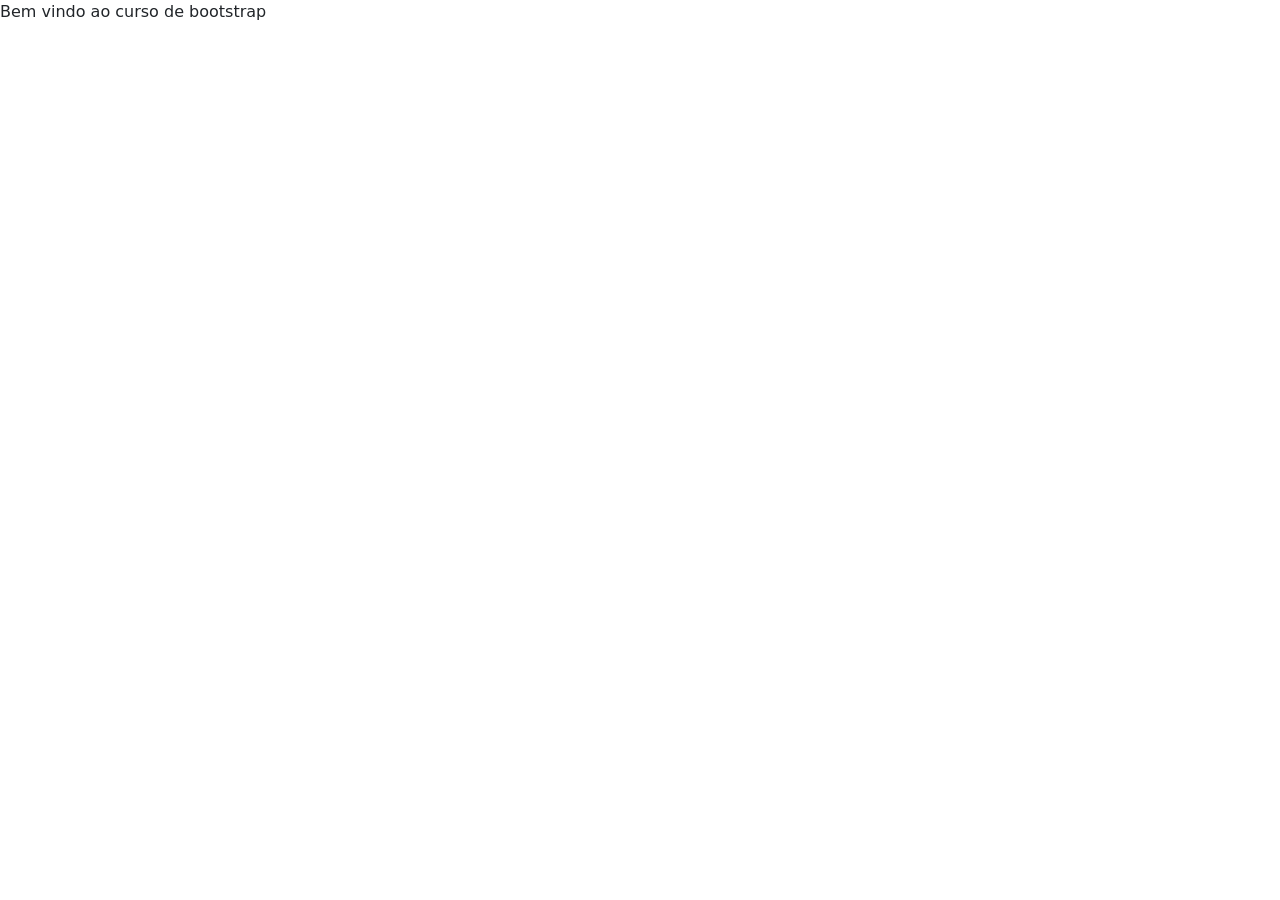
==== index.html @ 588dd2fb "primeira aula" ====
<!DOCTYPE html>
<html lang="pt-br">
<head>
    <meta charset="UTF-8">
    <meta http-equiv="X-UA-Compatible" content="IE=edge">
    <meta name="viewport" content="width=device-width, initial-scale=1.0">

    <title>Trabalhando com bootstrap</title>
<link href="https://cdn.jsdelivr.net/npm/bootstrap@5.3.0-alpha3/dist/css/bootstrap.min.css" rel="stylesheet" integrity="sha384-KK94CHFLLe+nY2dmCWGMq91rCGa5gtU4mk92HdvYe+M/SXH301p5ILy+dN9+nJOZ" crossorigin="anonymous">
</head>
<body>
    <p>Bem vindo ao curso de bootstrap </p>
    <script src="https://cdn.jsdelivr.net/npm/bootstrap@5.3.0-alpha3/dist/js/bootstrap.bundle.min.js" integrity="sha384-ENjdO4Dr2bkBIFxQpeoTz1HIcje39Wm4jDKdf19U8gI4ddQ3GYNS7NTKfAdVQSZe" crossorigin="anonymous"></script>
</body>
</html>
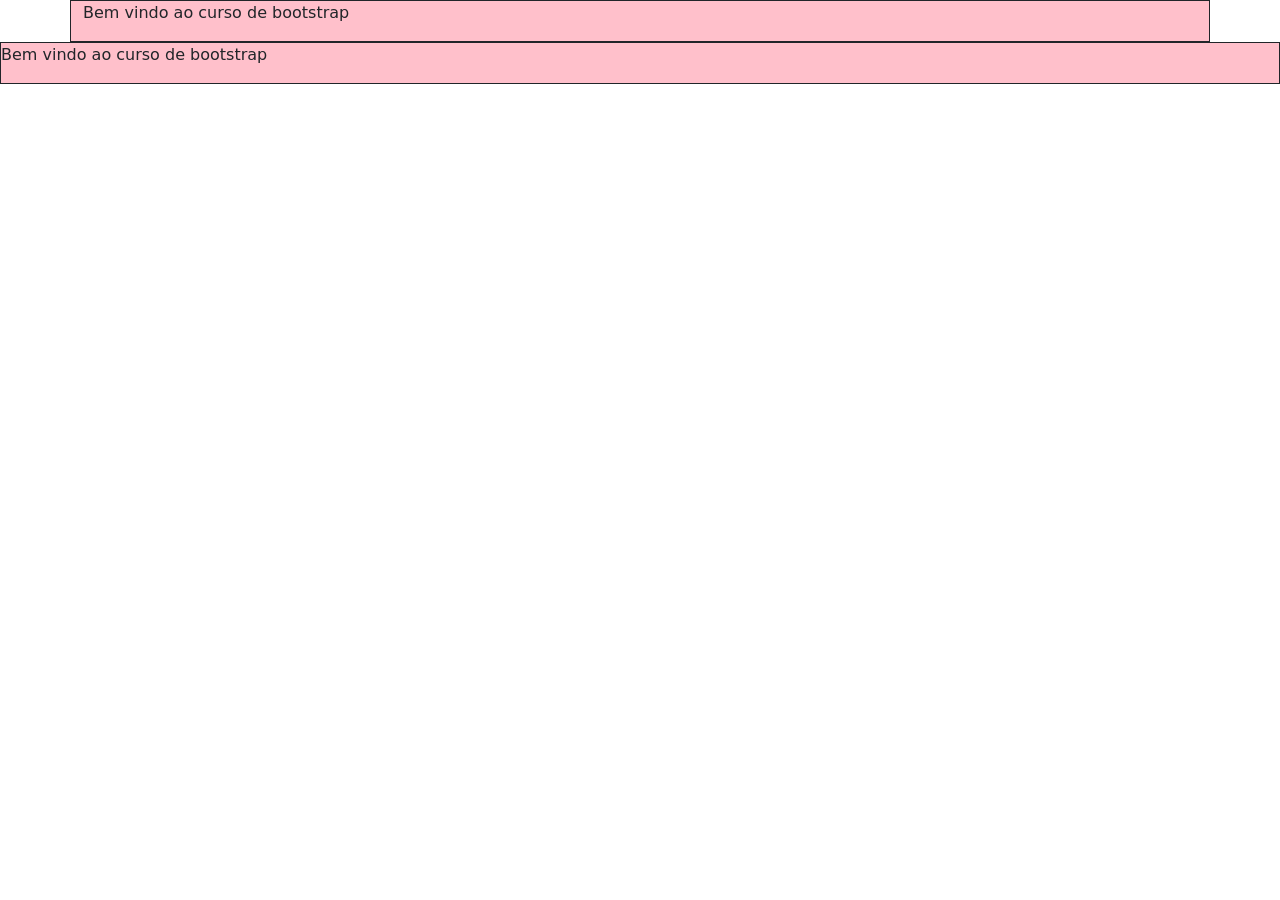
==== commit 47a3e628: "segunda aula" ====
--- a/index.html
+++ b/index.html
@@ -3,13 +3,27 @@
 <head>
     <meta charset="UTF-8">
     <meta http-equiv="X-UA-Compatible" content="IE=edge">
-    <meta name="viewport" content="width=device-width, initial-scale=1.0">
+    <meta name="viewport" content="width=device-width, initial-scale=1.0, shrink-to-fit= no">
 
     <title>Trabalhando com bootstrap</title>
+
 <link href="https://cdn.jsdelivr.net/npm/bootstrap@5.3.0-alpha3/dist/css/bootstrap.min.css" rel="stylesheet" integrity="sha384-KK94CHFLLe+nY2dmCWGMq91rCGa5gtU4mk92HdvYe+M/SXH301p5ILy+dN9+nJOZ" crossorigin="anonymous">
+<link rel="stylesheet" href="style.css">
 </head>
 <body>
+    <div class="container destaque">
+
     <p>Bem vindo ao curso de bootstrap </p>
+    
+
+</div>
+
+<div class="fluid-container destaque">
+
+    <p>Bem vindo ao curso de bootstrap </p>
+
+</div>
     <script src="https://cdn.jsdelivr.net/npm/bootstrap@5.3.0-alpha3/dist/js/bootstrap.bundle.min.js" integrity="sha384-ENjdO4Dr2bkBIFxQpeoTz1HIcje39Wm4jDKdf19U8gI4ddQ3GYNS7NTKfAdVQSZe" crossorigin="anonymous"></script>
+
 </body>
 </html>
--- a/style.css
+++ b/style.css
@@ -0,0 +1,4 @@
+.destaque{
+    border: 1px solid;
+    background-color: pink;
+}
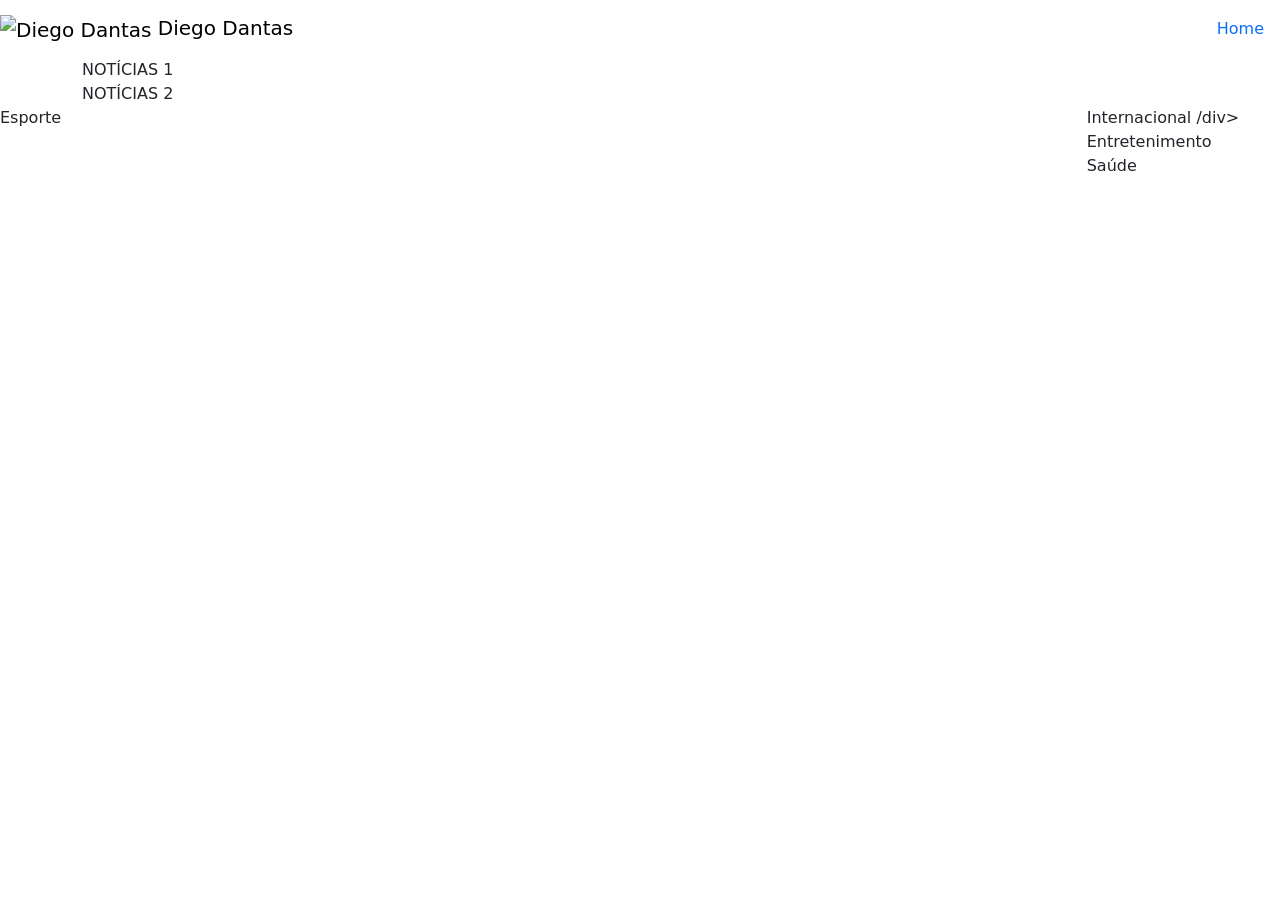
==== commit 9ae1deeb: "." ====
--- a/index.html
+++ b/index.html
@@ -1,29 +1,57 @@
 <!DOCTYPE html>
-<html lang="pt-br">
+<html lang="en">
+
 <head>
     <meta charset="UTF-8">
-    <meta http-equiv="X-UA-Compatible" content="IE=edge">
-    <meta name="viewport" content="width=device-width, initial-scale=1.0, shrink-to-fit= no">
+    <meta name="viewport" content="width=device-width, initial-scale=1.0">
 
-    <title>Trabalhando com bootstrap</title>
+    <title>Document</title>
 
-<link href="https://cdn.jsdelivr.net/npm/bootstrap@5.3.0-alpha3/dist/css/bootstrap.min.css" rel="stylesheet" integrity="sha384-KK94CHFLLe+nY2dmCWGMq91rCGa5gtU4mk92HdvYe+M/SXH301p5ILy+dN9+nJOZ" crossorigin="anonymous">
-<link rel="stylesheet" href="style.css">
-</head>
-<body>
-    <div class="container destaque">
+    <link href="https://cdn.jsdelivr.net/npm/bootstrap@5.3.0/dist/css/bootstrap.min.css" rel="stylesheet"
+        integrity="sha384-9ndCyUaIbzAi2FUVXJi0CjmCapSmO7SnpJef0486qhLnuZ2cdeRhO02iuK6FUUVM" crossorigin="anonymous">
 
-    <p>Bem vindo ao curso de bootstrap </p>
-    
+    <head>
 
-</div>
+    <body>
+        <nav class="navbar bg-lightrek">
+            <a href="#" class="navbar-brand">
+                <img src="../bootstrap-senac/imagens/logo.png" alt="Diego Dantas" class="d-inline-block"> Diego Dantas
+            </a>
+            <ul class="nav bar-nav">
+                <li class="nav-item">
+                    <a href="#" class="nav-link">Home</a>
+                </li>
+            </ul>
+        </nav>
+        <div class="container destaque">
 
-<div class="fluid-container destaque">
+            <div class="row">
+                <div class="col destaque">NOTÍCIAS 1</div>
+            </div>
+            <div class="col destaque">NOTÍCIAS 2</div>
+        </div>
+        </div>
 
-    <p>Bem vindo ao curso de bootstrap </p>
+        <div class=" row linha-grande justify-content-between">
+            <div class="col-2 destaque">
+                Esporte
+            </div>
+            <div class="col-2 destaque">
+                Internacional
+                /div>
+                <div class="col-2 destaque">
+                    Entretenimento
+                </div>
+                <div class="col-2 destaque">
+                    Saúde
+                </div>
+            </div>
+        </div>
 
-</div>
-    <script src="https://cdn.jsdelivr.net/npm/bootstrap@5.3.0-alpha3/dist/js/bootstrap.bundle.min.js" integrity="sha384-ENjdO4Dr2bkBIFxQpeoTz1HIcje39Wm4jDKdf19U8gI4ddQ3GYNS7NTKfAdVQSZe" crossorigin="anonymous"></script>
+        <script src="https://cdn.jsdelivr.net/npm/bootstrap@5.3.0/dist/js/bootstrap.bundle.min.js"
+            integrity="sha384-geWF76RCwLtnZ8qwWowPQNguL3RmwHVBC9FhGdlKrxdiJJigb/j/68SIy3Te4Bkz"
+            crossorigin="anonymous"></script>
 
-</body>
+    </body>
+
 </html>
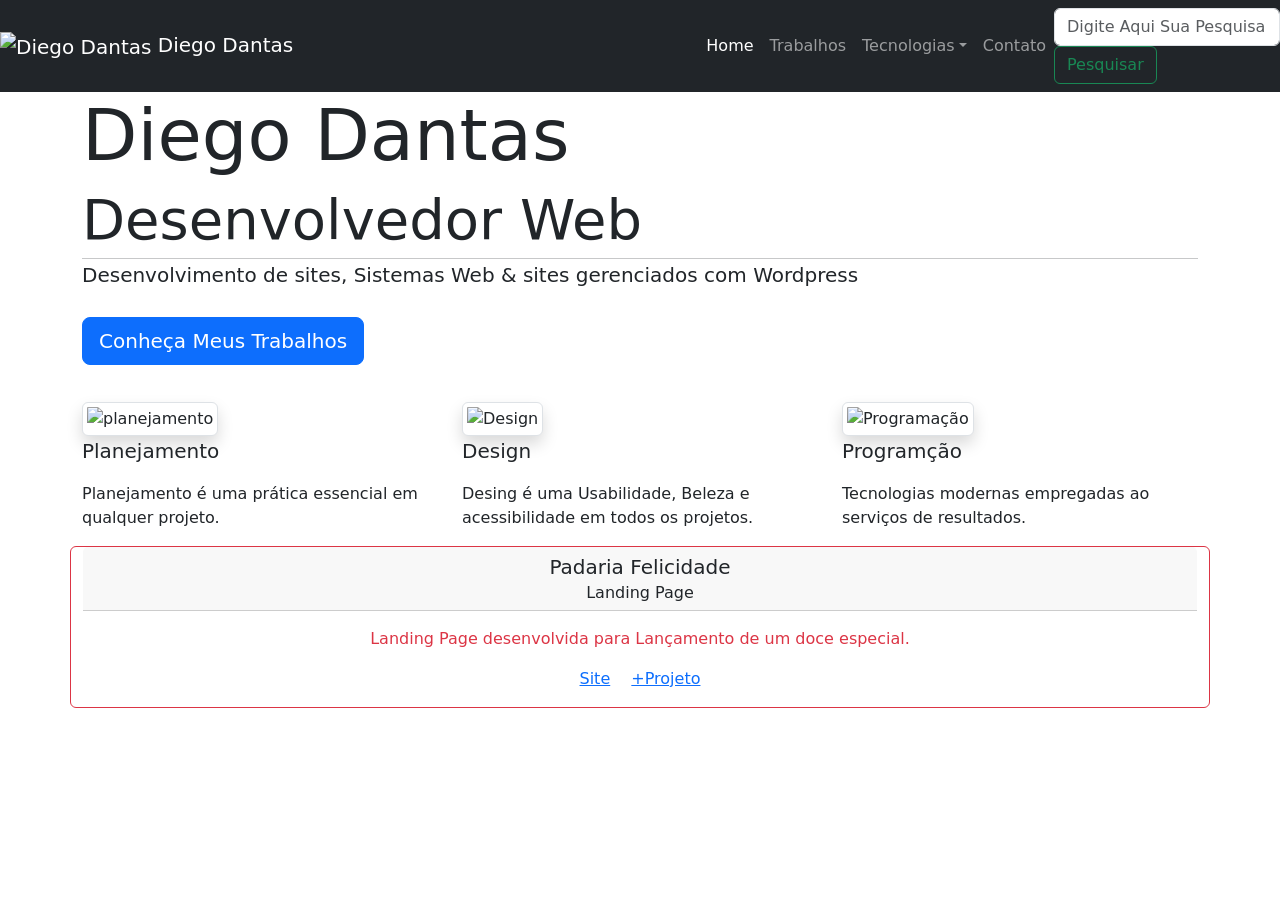
==== commit 0f6d6325: "." ====
--- a/index.html
+++ b/index.html
@@ -5,53 +5,107 @@
     <meta charset="UTF-8">
     <meta name="viewport" content="width=device-width, initial-scale=1.0">
 
-    <title>Document</title>
-
+    <title>bootstrap</title>
+    <link rel="shortcut icon" href="/imagens/logowhite.png" type="image/x-icon">
     <link href="https://cdn.jsdelivr.net/npm/bootstrap@5.3.0/dist/css/bootstrap.min.css" rel="stylesheet"
         integrity="sha384-9ndCyUaIbzAi2FUVXJi0CjmCapSmO7SnpJef0486qhLnuZ2cdeRhO02iuK6FUUVM" crossorigin="anonymous">
+    <script src="https://cdn.jsdelivr.net/npm/bootstrap@5.3.0/dist/js/bootstrap.bundle.min.js"
+        integrity="sha384-geWF76RCwLtnZ8qwWowPQNguL3RmwHVBC9FhGdlKrxdiJJigb/j/68SIy3Te4Bkz"
+        crossorigin="anonymous"></script>
+    <script src="https://code.jquery.com/jquery-3.6.0.min.js"
+        integrity="sha384-LZvhBOHXYUf8a49Z1t3PRLwkBuM+yZKEWHDIMDewKdvgBHOBxg7osKwW9+Dx3emL"
+        crossorigin="anonymous"></script>
 
-    <head>
+</head>
 
-    <body>
-        <nav class="navbar bg-lightrek">
-            <a href="#" class="navbar-brand">
-                <img src="../bootstrap-senac/imagens/logo.png" alt="Diego Dantas" class="d-inline-block"> Diego Dantas
-            </a>
-            <ul class="nav bar-nav">
+<body>
+    <nav class="navbar navbar-expand navbar-dark bg-dark">
+        <a href="#" class="navbar-brand">
+            <img src="../bootstrap-senac/imagens/logowhite.png" alt="Diego Dantas" class="d-inline-block">
+            Diego Dantas
+        </a>
+
+        <button type="button" class="navbar-toggler" data-bs-toggle="collapse" data-bs-target="#menu-sanduiche">
+            <span class="navbar-toggler-icon"></span>
+        </button>
+
+        <div id="menu-sanduiche" class="collapse navbar-collapse">
+            <ul class="navbar-nav ms-auto">
                 <li class="nav-item">
-                    <a href="#" class="nav-link">Home</a>
+                    <a href="#" class="nav-link active">Home</a>
+                </li>
+                <li class="nav-item">
+                    <a href="#" class="nav-link">Trabalhos</a>
+                </li>
+                <li class="nav-item dropdown">
+                    <a href="#" class="nav-link dropdown-toggle" data-bs-toggle="dropdown">Tecnologias</a>
+                    <div class="dropdown-menu">
+                        <a href="#" class="dropdown-item">Front-End</a>
+                        <a href="#" class="dropdown-item">Back-End</a>
+                    </div>
+                </li>
+                <li class="nav-item">
+                    <a href="#" class="nav-link">Contato</a>
                 </li>
             </ul>
-        </nav>
-        <div class="container destaque">
+            <form class="form-inline">
+                <input placeholder="Digite Aqui Sua Pesquisa" class="form-control">
+                <button class="btn btn-outline-success ml-2">Pesquisar</button>
+            </form>
+        </div>
+    </nav>
 
+    <div class="container " >
+        <div class="jumbotron" >
+            <h1 class="display-2">Diego Dantas</h1>
+            <h2 class="display-4">Desenvolvedor Web</h>
+                <hr class="my-1">
+                <p class="lead">Desenvolvimento de sites, Sistemas Web & sites gerenciados com Wordpress</p>
+                <a href="#" class="btn btn-primary btn-lg"> Conheça Meus Trabalhos</a>
+        </div>
+<br>
+        <div class="row">
+            <div class="col-xs-12 col-md-4">
+                <img src="../bootstrap-senac/imagens/one.jpg" alt="planejamento" class="img-fluid shadow img-thumbnail col-xs-12 col-md-4">
+                <p class="lead">Planejamento</p>
+                <p>Planejamento é uma prática essencial em qualquer projeto.</p>
+            </div>
+            <div class="col">
+                <img src="../bootstrap-senac/imagens/two.jpg" alt="Design" class="img-fluid shadow img-thumbnail col-xs-12 col-md-4">
+                <p class="lead">Design</p>
+                <p>Desing é uma Usabilidade, Beleza e acessibilidade em todos os projetos.</p>
+            </div>
+            <div class="col">
+                <img src="../bootstrap-senac/imagens/three.jpg" alt="Programação" class="img-fluid shadow img-thumbnail col-xs-12 col-md-4">
+                <p class="lead">Programção</p>
+                <p>Tecnologias modernas empregadas ao serviços de resultados.</p>
+            </div>
+
+        </div>
+        <div class="jumbotron">
             <div class="row">
-                <div class="col destaque">NOTÍCIAS 1</div>
-            </div>
-            <div class="col destaque">NOTÍCIAS 2</div>
-        </div>
-        </div>
-
-        <div class=" row linha-grande justify-content-between">
-            <div class="col-2 destaque">
-                Esporte
-            </div>
-            <div class="col-2 destaque">
-                Internacional
-                /div>
-                <div class="col-2 destaque">
-                    Entretenimento
-                </div>
-                <div class="col-2 destaque">
-                    Saúde
+                <div class="col-md-3 col-sm-3 col-xs-12"></div>
+                <div class="card text-center border-danger">
+                    <div class="card-header">
+                       <h5 class="card-title">Padaria Felicidade</h5> 
+                       <h6 class="card-subtitle">Landing Page</h6> 
+                    </div>
+                    <div class="card-body text-danger">
+                        <p class="card-text">
+                            Landing Page desenvolvida para Lançamento de um doce especial.
+                        </p>
+                        <a href="#" class="card-link">Site</a>
+                        <a href="#" class="card-link">+Projeto</a>
+                    </div>
+                    
                 </div>
             </div>
         </div>
 
-        <script src="https://cdn.jsdelivr.net/npm/bootstrap@5.3.0/dist/js/bootstrap.bundle.min.js"
-            integrity="sha384-geWF76RCwLtnZ8qwWowPQNguL3RmwHVBC9FhGdlKrxdiJJigb/j/68SIy3Te4Bkz"
-            crossorigin="anonymous"></script>
+    </div>
 
-    </body>
+
+
+</body>
 
 </html>
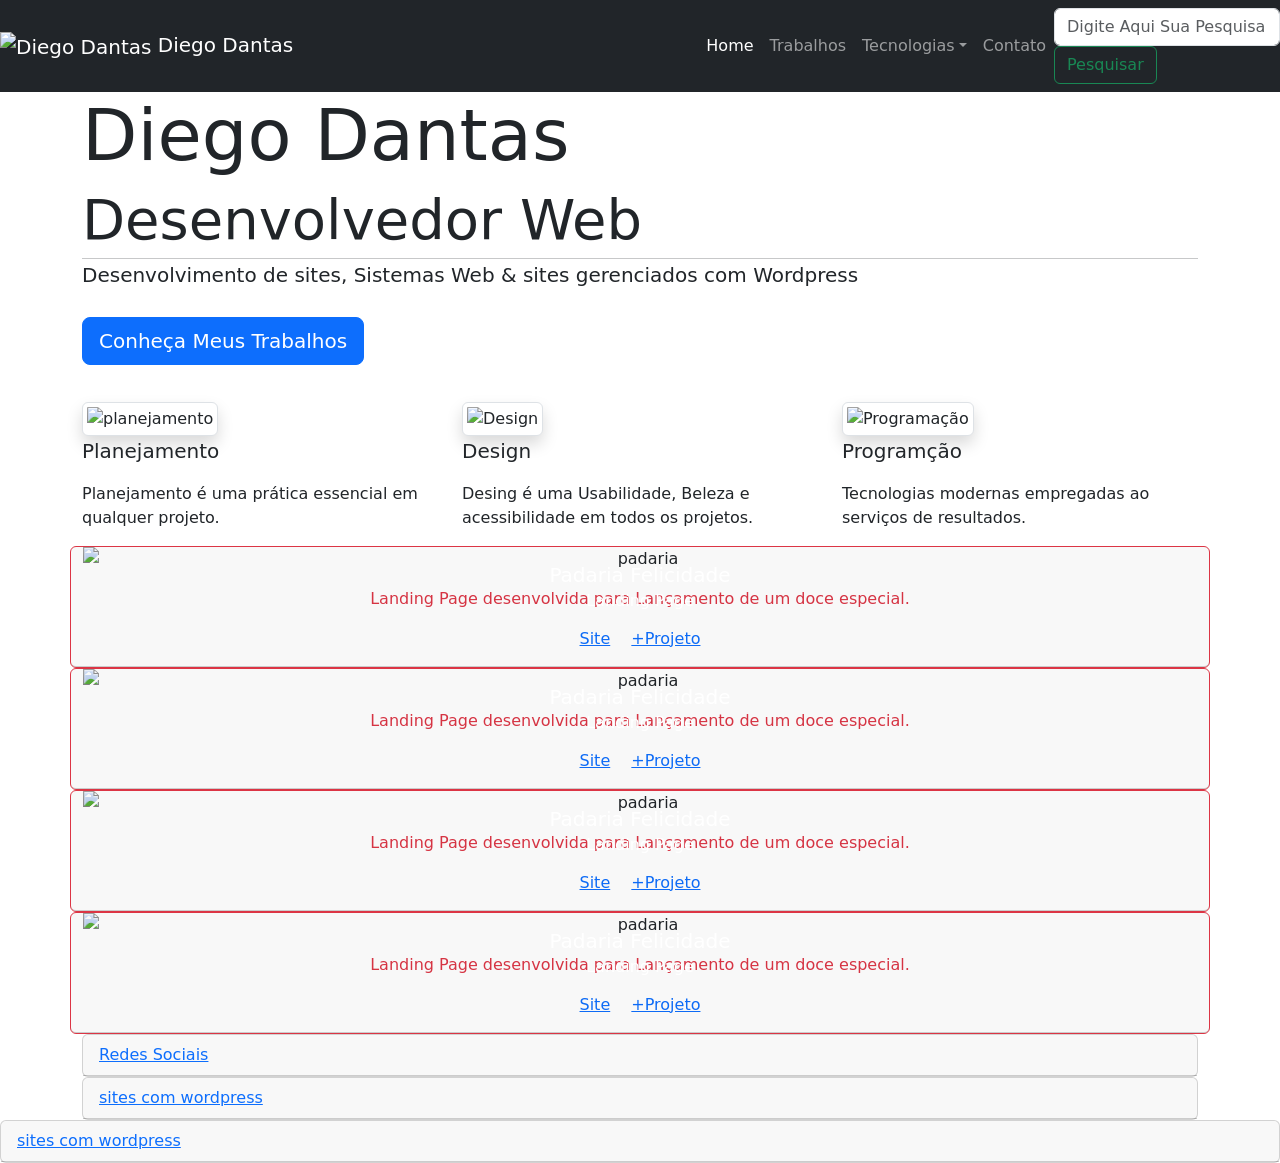
==== commit 262d6aff: "." ====
--- a/index.html
+++ b/index.html
@@ -7,14 +7,9 @@
 
     <title>bootstrap</title>
     <link rel="shortcut icon" href="/imagens/logowhite.png" type="image/x-icon">
+
     <link href="https://cdn.jsdelivr.net/npm/bootstrap@5.3.0/dist/css/bootstrap.min.css" rel="stylesheet"
         integrity="sha384-9ndCyUaIbzAi2FUVXJi0CjmCapSmO7SnpJef0486qhLnuZ2cdeRhO02iuK6FUUVM" crossorigin="anonymous">
-    <script src="https://cdn.jsdelivr.net/npm/bootstrap@5.3.0/dist/js/bootstrap.bundle.min.js"
-        integrity="sha384-geWF76RCwLtnZ8qwWowPQNguL3RmwHVBC9FhGdlKrxdiJJigb/j/68SIy3Te4Bkz"
-        crossorigin="anonymous"></script>
-    <script src="https://code.jquery.com/jquery-3.6.0.min.js"
-        integrity="sha384-LZvhBOHXYUf8a49Z1t3PRLwkBuM+yZKEWHDIMDewKdvgBHOBxg7osKwW9+Dx3emL"
-        crossorigin="anonymous"></script>
 
 </head>
 
@@ -55,28 +50,31 @@
         </div>
     </nav>
 
-    <div class="container " >
-        <div class="jumbotron" >
+    <div class="container ">
+        <div class="jumbotron">
             <h1 class="display-2">Diego Dantas</h1>
             <h2 class="display-4">Desenvolvedor Web</h>
                 <hr class="my-1">
                 <p class="lead">Desenvolvimento de sites, Sistemas Web & sites gerenciados com Wordpress</p>
                 <a href="#" class="btn btn-primary btn-lg"> Conheça Meus Trabalhos</a>
         </div>
-<br>
+        <br>
         <div class="row">
             <div class="col-xs-12 col-md-4">
-                <img src="../bootstrap-senac/imagens/one.jpg" alt="planejamento" class="img-fluid shadow img-thumbnail col-xs-12 col-md-4">
+                <img src="../bootstrap-senac/imagens/one.jpg" alt="planejamento"
+                    class="img-fluid shadow img-thumbnail col-xs-12 col-md-4">
                 <p class="lead">Planejamento</p>
                 <p>Planejamento é uma prática essencial em qualquer projeto.</p>
             </div>
             <div class="col">
-                <img src="../bootstrap-senac/imagens/two.jpg" alt="Design" class="img-fluid shadow img-thumbnail col-xs-12 col-md-4">
+                <img src="../bootstrap-senac/imagens/two.jpg" alt="Design"
+                    class="img-fluid shadow img-thumbnail col-xs-12 col-md-4">
                 <p class="lead">Design</p>
                 <p>Desing é uma Usabilidade, Beleza e acessibilidade em todos os projetos.</p>
             </div>
             <div class="col">
-                <img src="../bootstrap-senac/imagens/three.jpg" alt="Programação" class="img-fluid shadow img-thumbnail col-xs-12 col-md-4">
+                <img src="../bootstrap-senac/imagens/three.jpg" alt="Programação"
+                    class="img-fluid shadow img-thumbnail col-xs-12 col-md-4">
                 <p class="lead">Programção</p>
                 <p>Tecnologias modernas empregadas ao serviços de resultados.</p>
             </div>
@@ -86,25 +84,122 @@
             <div class="row">
                 <div class="col-md-3 col-sm-3 col-xs-12"></div>
                 <div class="card text-center border-danger">
-                    <div class="card-header">
-                       <h5 class="card-title">Padaria Felicidade</h5> 
-                       <h6 class="card-subtitle">Landing Page</h6> 
-                    </div>
-                    <div class="card-body text-danger">
-                        <p class="card-text">
-                            Landing Page desenvolvida para Lançamento de um doce especial.
-                        </p>
-                        <a href="#" class="card-link">Site</a>
-                        <a href="#" class="card-link">+Projeto</a>
-                    </div>
-                    
-                </div>
-            </div>
-        </div>
-
+                    <img src="../bootstrap-senac/imagens/padaria.jpg" alt="padaria" class="img-fluid">
+                    <div class="card-header card-img-overlay text-white">
+                        <h5 class="card-title">Padaria Felicidade</h5>
+                        <h6 class="card-subtitle">Landing Page</h6>
+                    </div>
+                    <div class="card-body text-danger">
+                        <p class="card-text">
+                            Landing Page desenvolvida para Lançamento de um doce especial.
+                        </p>
+                        <a href="#" class="card-link">Site</a>
+                        <a href="#" class="card-link">+Projeto</a>
+                    </div>
+
+                </div>
+                <div class="col-md-3 col-sm-3 col-xs-12"></div>
+                <div class="card text-center border-danger">
+                    <img src="../bootstrap-senac/imagens/padaria.jpg" alt="padaria" class="img-fluid">
+                    <div class="card-header card-img-overlay text-white">
+                        <h5 class="card-title">Padaria Felicidade</h5>
+                        <h6 class="card-subtitle">Landing Page</h6>
+                    </div>
+                    <div class="card-body text-danger">
+                        <p class="card-text">
+                            Landing Page desenvolvida para Lançamento de um doce especial.
+                        </p>
+                        <a href="#" class="card-link">Site</a>
+                        <a href="#" class="card-link">+Projeto</a>
+                    </div>
+
+                </div>
+                <div class="col-md-3 col-sm-3 col-xs-12"></div>
+                <div class="card text-center border-danger">
+                    <img src="../bootstrap-senac/imagens/padaria.jpg" alt="padaria" class="img-fluid">
+                    <div class="card-header card-img-overlay text-white">
+                        <h5 class="card-title">Padaria Felicidade</h5>
+                        <h6 class="card-subtitle">Landing Page</h6>
+                    </div>
+                    <div class="card-body text-danger">
+                        <p class="card-text">
+                            Landing Page desenvolvida para Lançamento de um doce especial.
+                        </p>
+                        <a href="#" class="card-link">Site</a>
+                        <a href="#" class="card-link">+Projeto</a>
+                    </div>
+
+                </div>
+                <div class="col-md-3 col-sm-3 col-xs-12"></div>
+                <div class="card text-center border-danger">
+                    <img src="../bootstrap-senac/imagens/padaria.jpg" alt="padaria" class="img-fluid">
+                    <div class="card-header card-img-overlay text-white">
+                        <h5 class="card-title">Padaria Felicidade</h5>
+                        <h6 class="card-subtitle">Landing Page</h6>
+                    </div>
+                    <div class="card-body text-danger">
+                        <p class="card-text">
+                            Landing Page desenvolvida para Lançamento de um doce especial.
+                        </p>
+                        <a href="#" class="card-link">Site</a>
+                        <a href="#" class="card-link">+Projeto</a>
+                    </div>
+
+                </div>
+            </div>
+        </div>
+        <div class="accordion" id="servicos">
+            <div class="card">
+                <div class="card-header">
+                    <a href="#redes-sociais" data-toggle="collapse">
+                    Redes Sociais
+                </a>
+                </div>
+                <div id="redes-sociais" class="collapse " data-parent="#servicos">
+                    <div class="card-body">
+                        Desenvolvimento de integração do seu site com redes sociais.
+                    </div>
+                </div>
+            </div>
+            <div class="card">
+                <div class="card-header">
+                    <a href="#wordpress" data-toggle="collapse">
+                    sites com wordpress
+                </a>
+                </div>
+                <div id="wordpress" class="collapse " data-parent="#wordpress">
+                    <div class="card-body">
+                        Sites desenvolvidos Utilizando o sistema Wordpress, Onde o usuário tem autonomia para a atualização de conteúdo.
+                    </div>
+                </div>
+            </div>
+        </div>
+            </div>
+            <div class="card">
+                <div class="card-header">
+                    <a href="#app" data-toggle="collapse">
+                    sites com wordpress
+                </a>
+                </div>
+                <div id="app" class="collapse " data-parent="#app">
+                    <div class="card-body">
+                        Desenvolvimento de App´s android´s e IOs.
+                    </div>
+                </div>
+            </div>
+        </div>
+                
     </div>
 
-
+    <script src="https://cdn.jsdelivr.net/npm/bootstrap@5.3.0/dist/js/bootstrap.bundle.min.js"
+        integrity="sha384-geWF76RCwLtnZ8qwWowPQNguL3RmwHVBC9FhGdlKrxdiJJigb/j/68SIy3Te4Bkz"
+        crossorigin="anonymous"></script>
+    <script src="https://cdn.jsdelivr.net/npm/@popperjs/core@2.11.8/dist/umd/popper.min.js"
+        integrity="sha384-I7E8VVD/ismYTF4hNIPjVp/Zjvgyol6VFvRkX/vR+Vc4jQkC+hVqc2pM8ODewa9r"
+        crossorigin="anonymous"></script>
+    <script src="https://cdn.jsdelivr.net/npm/bootstrap@5.3.0/dist/js/bootstrap.min.js"
+        integrity="sha384-fbbOQedDUMZZ5KreZpsbe1LCZPVmfTnH7ois6mU1QK+m14rQ1l2bGBq41eYeM/fS"
+        crossorigin="anonymous"></script>
 
 </body>
 
